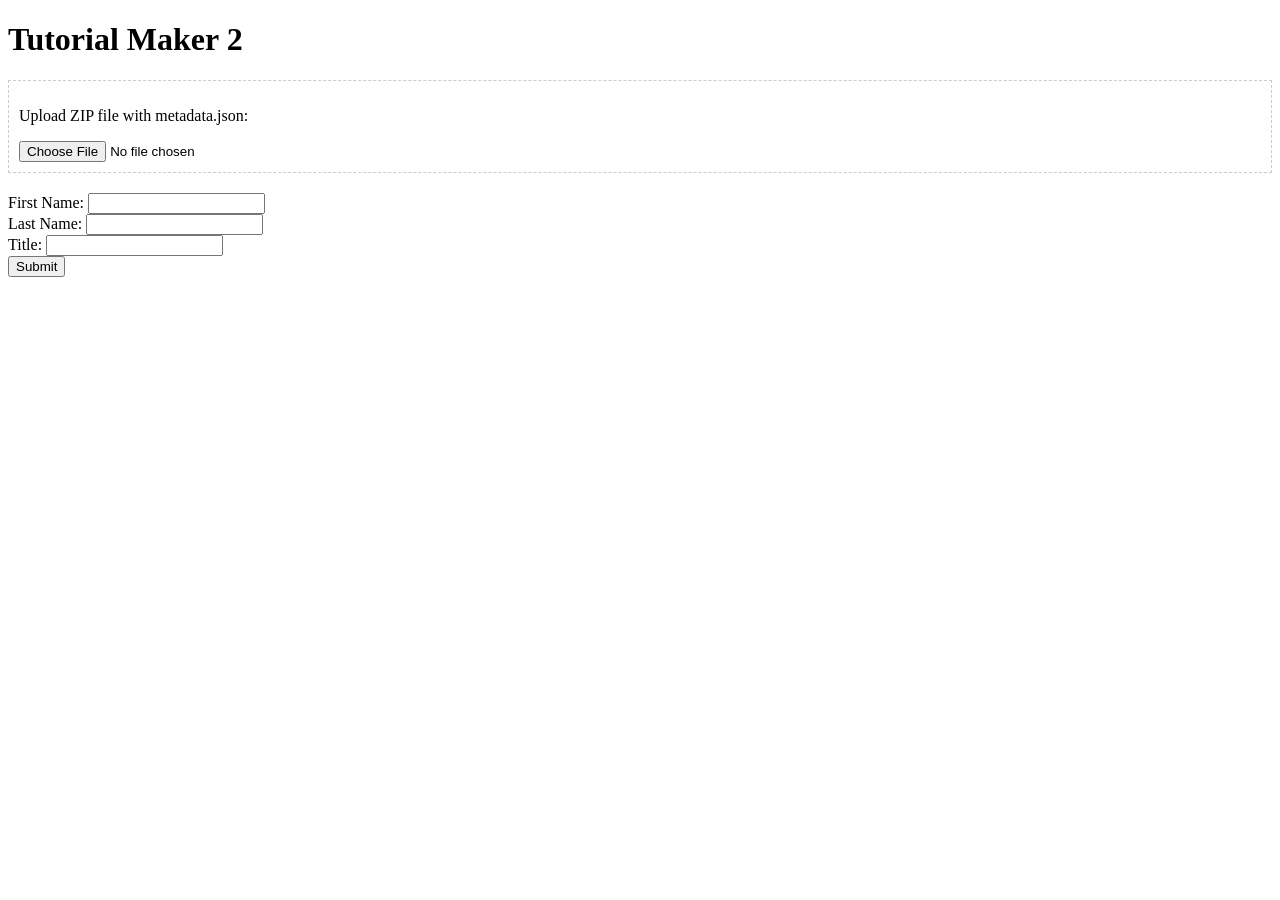
==== www/widgets/tutorial-maker-2/popout/index.html @ 5f231bf6 "added initial pop out concept with working zip downloading & uploading" ====
<!DOCTYPE html>
<html>
  <head>
    <title>Tutorial Maker 2</title>
    <script src="/core/libs/jszip.min.js"></script>
    <style>
      .upload-section {
        margin-bottom: 20px;
        padding: 10px;
        border: 1px dashed #ccc;
      }
    </style>
  </head>
  <body>
    <h1>Tutorial Maker 2</h1>
    <div class="upload-section">
      <p>Upload ZIP file with metadata.json:</p>
      <input 
        type="file" 
        id="zipUpload" 
        accept=".zip"
        onclick="console.log('ZIP input clicked')"
        onchange="console.log('ZIP input changed')"
      >
    </div>
    <form 
      id="dataForm"
      onsubmit="console.log('Form submit triggered');"
    >
      <label for="firstName">First Name:</label>
      <input type="text" id="firstName" required><br>
      <label for="lastName">Last Name:</label>
      <input type="text" id="lastName" required><br>
      <label for="title">Title:</label>
      <input type="text" id="title" required><br>
      <button type="submit">Submit</button>
    </form>

    <script>
      function postDownloadMessage(data) {
        window.opener.postMessage({ type: 'TM_METADATA_DOWNLOAD', data: data }, '*');
      }

      function fillMetadata(metadata) {
        const metadataArray = Array.isArray(metadata) 
          ? metadata 
          : Object.entries(metadata).map(([key, value]) => ({ id: key, value: value }));
        
        metadataArray.forEach(property => {
          const fieldElement = document.getElementById(property.id);
          if (fieldElement) {
            fieldElement.value = property.value || '';
          } else {
            console.error(`Element not found for id: ${property.id}`);
          }
        });
      }

      async function handleFileUpload(event) {
        event.preventDefault();
        event.stopPropagation();

        const file = event.target.files[0];

        if (file && file.name.endsWith('.zip')) {
          try {
            const zip = await JSZip.loadAsync(file);
            const metadataFile = zip.file("metadata.json");
            
            if (!metadataFile) {
              console.error('No metadata.json found in zip file');
              return;
            }
            try {
              const metadataContent = await metadataFile.async("string");
              const metadata = JSON.parse(metadataContent);
              fillMetadata(metadata);
            } catch (innerError) {
              console.error('Error in metadata processing:', innerError);
              console.error('Inner error details:', {
                name: innerError.name,
                message: innerError.message,
                stack: innerError.stack
              });
            }
            
          } catch (error) {
            console.error('Error processing zip file:', error);
            console.error('Error details:', {
              name: error.name,
              message: error.message,
              stack: error.stack
            });
          }
        } else {
          console.error('Invalid file:', file ? `${file.name} is not a zip file` : 'No file selected');
        }
      }

      function handleFormSubmit(event) {
        event.preventDefault();
        event.stopPropagation();
        const firstName = document.getElementById('firstName').value;
        const lastName = document.getElementById('lastName').value;
        const title = document.getElementById('title').value;

        const data = {
          firstName,
          lastName,
          title
        };

        window.postDownloadMessage(data);
      }

      window.onload = function() {
        const zipUpload = document.getElementById('zipUpload');
        zipUpload.addEventListener('change', handleFileUpload);
        document.getElementById('dataForm').onsubmit = handleFormSubmit;
      };
    </script>
  </body>
</html>
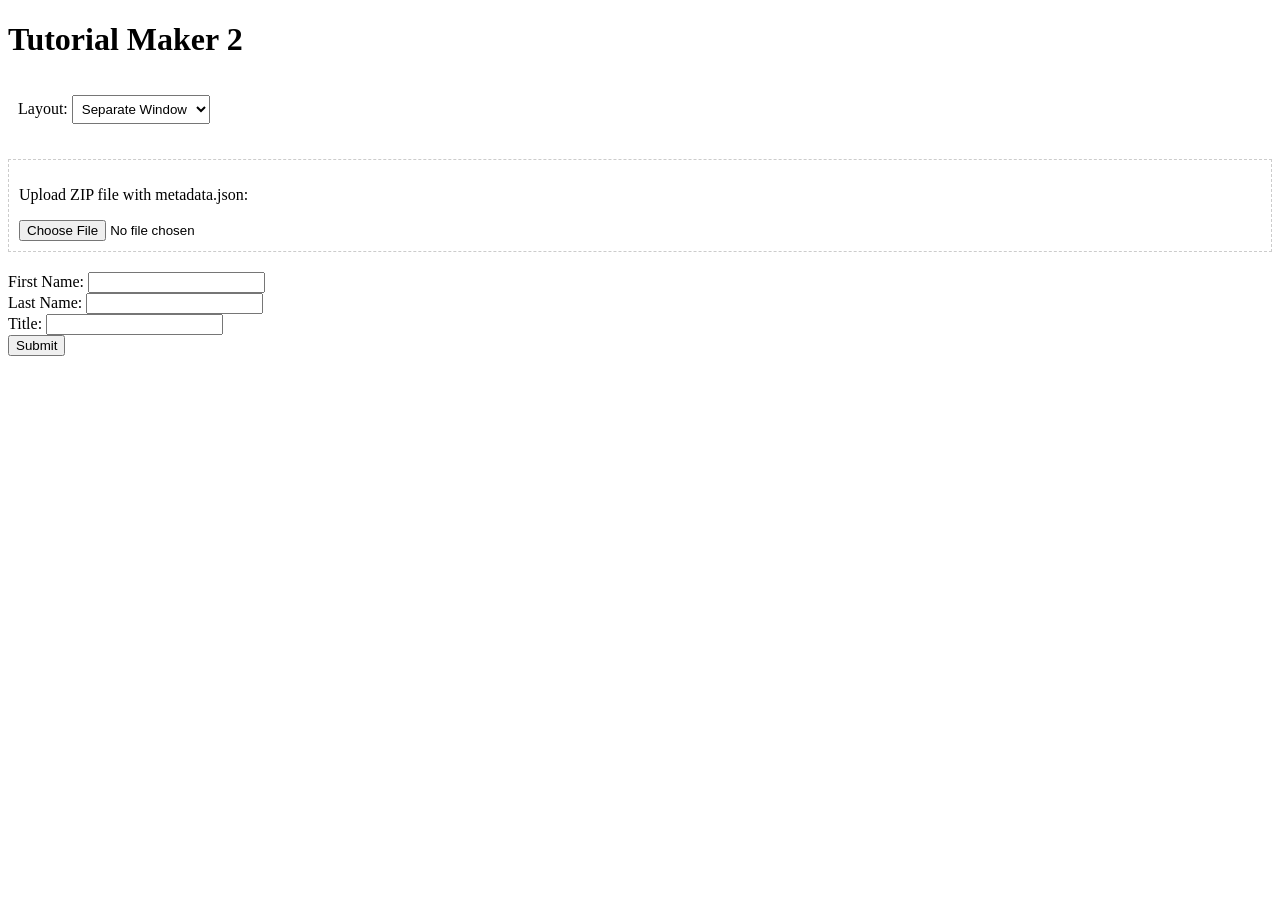
==== commit ff7944a4: "added message posted to pop out, added NNW layout change from pop out to main window, & moved downlo" ====
--- a/www/widgets/tutorial-maker-2/popout/index.html
+++ b/www/widgets/tutorial-maker-2/popout/index.html
@@ -9,10 +9,32 @@
         padding: 10px;
         border: 1px dashed #ccc;
       }
+      
+      .layout-section {
+        margin-bottom: 20px;
+        padding: 10px;
+      }
+      
+      select {
+        padding: 5px;
+        margin: 5px 0;
+      }
     </style>
   </head>
   <body>
     <h1>Tutorial Maker 2</h1>
+    
+    <div class="layout-section">
+      <label for="layoutSelect">Layout:</label>
+      <select id="layoutSelect">
+        <option value="dock-left">Dock Left</option>
+        <option value="dock-bottom">Dock Bottom</option>
+        <option value="separate-window" selected>Separate Window</option>
+        <option value="full-screen">Full Screen</option>
+        <option value="welcome">Welcome</option>
+      </select>
+    </div>
+
     <div class="upload-section">
       <p>Upload ZIP file with metadata.json:</p>
       <input 
@@ -37,8 +59,8 @@
     </form>
 
     <script>
-      function postDownloadMessage(data) {
-        window.opener.postMessage({ type: 'TM_METADATA_DOWNLOAD', data: data }, '*');
+      function changeNetNet(data) {
+        window.opener.postMessage({ type: 'CHANGE_NETNET_LAYOUT', data: data }, '*');
       }
 
       function fillMetadata(metadata) {
@@ -97,6 +119,23 @@
         }
       }
 
+      async function downloadZip(data, filename = 'metadata.zip') {
+        try {
+          const zip = new JSZip()
+          zip.file('metadata.json', JSON.stringify(data, null, 2))
+
+          const content = await zip.generateAsync({ type: 'blob' })
+          const link = document.createElement('a')
+          link.href = URL.createObjectURL(content)
+          link.download = filename
+          document.body.appendChild(link)
+          link.click()
+          document.body.removeChild(link)
+        } catch (error) {
+          console.error('Error creating zip:', error)
+        }
+      }
+
       function handleFormSubmit(event) {
         event.preventDefault();
         event.stopPropagation();
@@ -110,13 +149,30 @@
           title
         };
 
-        window.postDownloadMessage(data);
+        downloadZip(data);
       }
+
+      function handleLayoutChange(event) {
+        const layout = event.target.value;
+        changeNetNet({ layout });
+      }
+
+      window.addEventListener('message', event => {
+        const { type, data } = event.data
+        console.log('Received message:', { type, data });
+        switch (type) {
+          case 'SOME_MESSAGE_TYPE':
+            break
+        }
+      })
 
       window.onload = function() {
         const zipUpload = document.getElementById('zipUpload');
         zipUpload.addEventListener('change', handleFileUpload);
         document.getElementById('dataForm').onsubmit = handleFormSubmit;
+        
+        const layoutSelect = document.getElementById('layoutSelect');
+        layoutSelect.addEventListener('change', handleLayoutChange);
       };
     </script>
   </body>
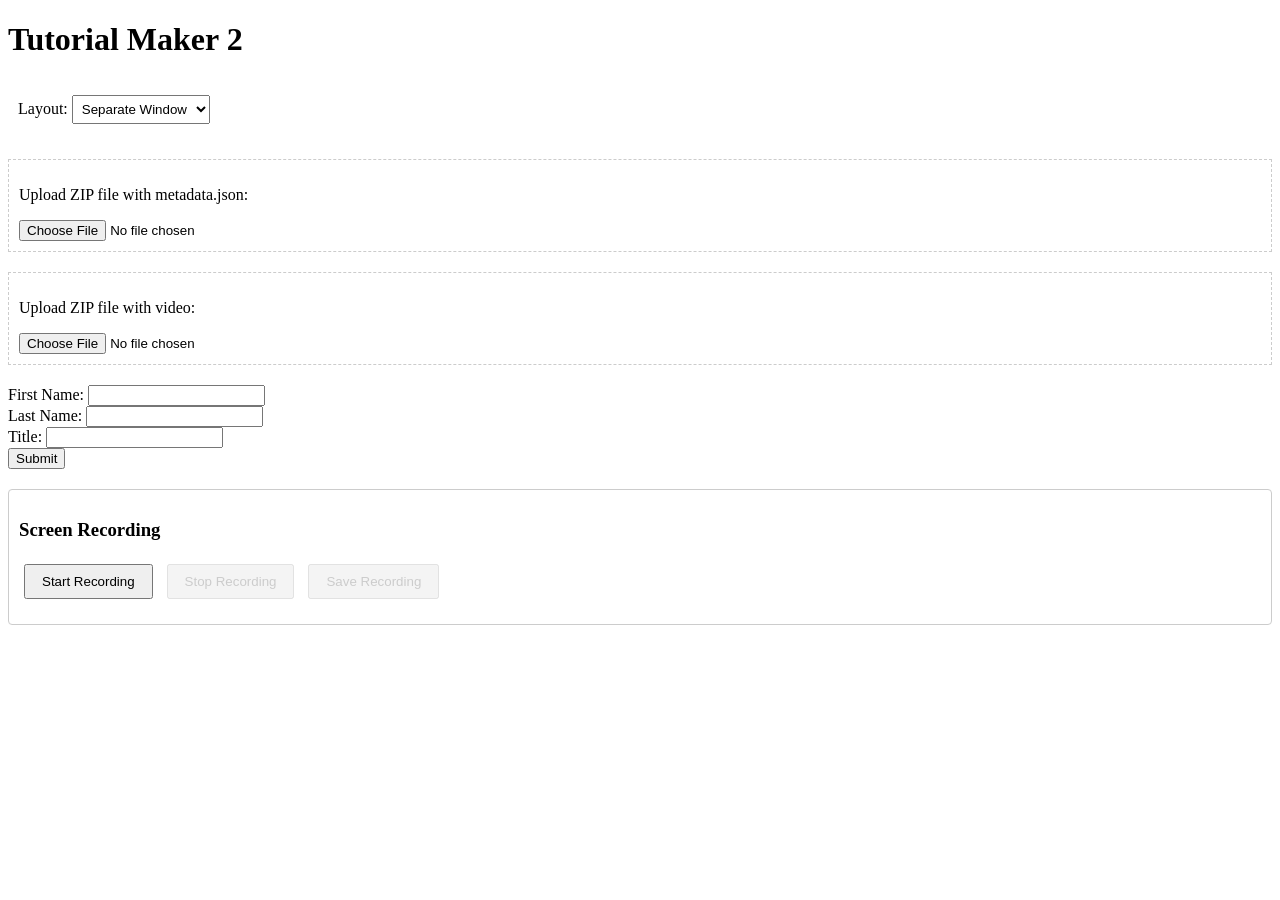
==== commit 6ccf5689: "added new recording, saving, and upload feature" ====
--- a/www/widgets/tutorial-maker-2/popout/index.html
+++ b/www/widgets/tutorial-maker-2/popout/index.html
@@ -18,6 +18,29 @@
       select {
         padding: 5px;
         margin: 5px 0;
+      }
+
+      .recording-section {
+        margin: 20px 0;
+        padding: 10px;
+        border: 1px solid #ccc;
+        border-radius: 4px;
+      }
+
+      .recording-section button {
+        margin: 5px;
+        padding: 8px 16px;
+        cursor: pointer;
+      }
+
+      .recording-section button:disabled {
+        cursor: not-allowed;
+        opacity: 0.6;
+      }
+
+      #recordingStatus {
+        margin-top: 10px;
+        font-style: italic;
       }
     </style>
   </head>
@@ -41,13 +64,20 @@
         type="file" 
         id="zipUpload" 
         accept=".zip"
-        onclick="console.log('ZIP input clicked')"
-        onchange="console.log('ZIP input changed')"
       >
     </div>
+
+    <div class="upload-section">
+      <p>Upload ZIP file with video:</p>
+      <input 
+        type="file" 
+        id="videoZipUpload" 
+        accept=".zip"
+      >
+    </div>
+
     <form 
       id="dataForm"
-      onsubmit="console.log('Form submit triggered');"
     >
       <label for="firstName">First Name:</label>
       <input type="text" id="firstName" required><br>
@@ -57,6 +87,14 @@
       <input type="text" id="title" required><br>
       <button type="submit">Submit</button>
     </form>
+
+    <div class="recording-section">
+      <h3>Screen Recording</h3>
+      <button id="startRecord" type="button">Start Recording</button>
+      <button id="stopRecord" type="button" disabled>Stop Recording</button>
+      <button id="saveRecord" type="button" disabled>Save Recording</button>
+      <div id="recordingStatus"></div>
+    </div>
 
     <script>
       function changeNetNet(data) {
@@ -119,10 +157,73 @@
         }
       }
 
-      async function downloadZip(data, filename = 'metadata.zip') {
+      async function handleVideoZipUpload(event) {
+        event.preventDefault();
+        event.stopPropagation();
+
+        const file = event.target.files[0];
+
+        if (file && file.name.endsWith('.zip')) {
+          try {
+            const zip = await JSZip.loadAsync(file);
+            
+            // Look for MP4 file in the zip
+            const videoFile = zip.file(/.*\.mp4$/i)[0]; // Get first MP4 file
+            
+            if (!videoFile) {
+              console.error('No MP4 file found in zip file');
+              return;
+            }
+
+            // Get video data as blob
+            const videoBlob = await videoFile.async('blob');
+            const blobUrl = URL.createObjectURL(videoBlob);
+
+            // Create test video element to verify the upload
+            const testVideo = document.createElement('video');
+            testVideo.src = blobUrl;
+            testVideo.controls = true;
+            
+            testVideo.onloadeddata = () => {
+              // Send the blob URL to parent window
+              window.opener.postMessage({
+                type: 'RECORDED_VIDEO',
+                data: {
+                  blobUrl: blobUrl,
+                  mimeType: 'video/mp4',
+                  timestamp: new Date().toISOString()
+                }
+              }, '*');
+              
+              document.getElementById('recordingStatus').textContent = 'Video uploaded successfully!';
+            };
+
+            testVideo.onerror = (e) => {
+              console.error('Video upload test failed:', e);
+              URL.revokeObjectURL(blobUrl);
+              document.getElementById('recordingStatus').textContent = 'Video upload failed: playback test error';
+            };
+
+          } catch (error) {
+            console.error('Error processing video zip file:', error);
+            document.getElementById('recordingStatus').textContent = 'Error processing video zip file';
+          }
+        } else {
+          console.error('Invalid file:', file ? `${file.name} is not a zip file` : 'No file selected');
+        }
+      }
+
+      async function downloadZip(data, recordedChunks = null, filename = 'tutorial.zip') {
         try {
           const zip = new JSZip()
           zip.file('metadata.json', JSON.stringify(data, null, 2))
+          
+          if (recordedChunks && recordedChunks.length > 0) {
+            const mp4Blob = new Blob(recordedChunks, { type: 'video/mp4' })
+            zip.file('recording.mp4', mp4Blob)
+            const webmBlob = new Blob(recordedChunks, { type: 'video/webm' })
+            zip.file('recording.webm', webmBlob)
+          }
 
           const content = await zip.generateAsync({ type: 'blob' })
           const link = document.createElement('a')
@@ -131,6 +232,7 @@
           document.body.appendChild(link)
           link.click()
           document.body.removeChild(link)
+          URL.revokeObjectURL(link.href)
         } catch (error) {
           console.error('Error creating zip:', error)
         }
@@ -149,7 +251,11 @@
           title
         };
 
-        downloadZip(data);
+        if (recordedChunks.length > 0) {
+          downloadZip(data, recordedChunks);
+        } else {
+          downloadZip(data);
+        }
       }
 
       function handleLayoutChange(event) {
@@ -159,12 +265,136 @@
 
       window.addEventListener('message', event => {
         const { type, data } = event.data
-        console.log('Received message:', { type, data });
         switch (type) {
           case 'SOME_MESSAGE_TYPE':
             break
         }
       })
+
+      let mediaRecorder;
+      let recordedChunks = [];
+
+      async function startRecording() {
+        try {
+          const stream = await navigator.mediaDevices.getUserMedia({
+            video: true,
+            audio: true
+          });
+
+          const videoPreview = document.createElement('video');
+          videoPreview.id = 'videoPreview';
+          videoPreview.autoplay = true;
+          videoPreview.muted = true;
+          videoPreview.style.width = '320px';
+          videoPreview.style.marginTop = '10px';
+          document.querySelector('.recording-section').appendChild(videoPreview);
+          videoPreview.srcObject = stream;
+
+          const supportedTypes = [
+            'video/webm;codecs=vp8,opus',
+            'video/webm;codecs=vp9,opus',
+            'video/webm',
+            'video/mp4'
+          ].filter(type => MediaRecorder.isTypeSupported(type));
+
+          if (supportedTypes.length === 0) {
+            throw new Error('No supported video recording MIME types found');
+          }
+
+          mediaRecorder = new MediaRecorder(stream, {
+            mimeType: supportedTypes[0],
+            videoBitsPerSecond: 2500000 // 2.5 Mbps
+          });
+          
+          recordedChunks = [];
+
+          mediaRecorder.ondataavailable = (event) => {
+            if (event.data.size > 0) {
+              recordedChunks.push(event.data);
+            }
+          };
+
+          mediaRecorder.start(100);
+
+          document.getElementById('startRecord').disabled = true;
+          document.getElementById('stopRecord').disabled = false;
+          document.getElementById('recordingStatus').textContent = 'Recording in progress...';
+
+        } catch (err) {
+          console.error("Error starting recording:", err);
+          document.getElementById('recordingStatus').textContent = 'Failed to start recording: ' + err.message;
+        }
+      }
+
+      function stopRecording() {
+        if (mediaRecorder && mediaRecorder.state !== 'inactive') {
+          mediaRecorder.stop();
+
+          mediaRecorder.onstop = async () => {
+            try {
+              const blob = new Blob(recordedChunks, {
+                type: 'video/mp4'
+              });
+
+              const blobUrl = URL.createObjectURL(blob);
+              const testVideo = document.createElement('video');
+              testVideo.src = blobUrl;
+              testVideo.controls = true;
+              
+              testVideo.onloadeddata = () => {                
+                document.getElementById('saveRecord').disabled = false;
+                
+                window.opener.postMessage({
+                  type: 'RECORDED_VIDEO',
+                  data: {
+                    blobUrl: blobUrl,
+                    mimeType: 'video/mp4',
+                    timestamp: new Date().toISOString()
+                  }
+                }, '*');
+              };
+
+              testVideo.onerror = (e) => {
+                console.error('Test playback failed:', e);
+                URL.revokeObjectURL(blobUrl);
+                document.getElementById('recordingStatus').textContent = 'Recording failed: playback test error';
+              };
+
+              mediaRecorder.stream.getTracks().forEach(track => track.stop());
+              
+              document.getElementById('startRecord').disabled = false;
+              document.getElementById('stopRecord').disabled = true;
+              document.getElementById('recordingStatus').textContent = 'Recording ready to save!';
+
+              const videoPreview = document.getElementById('videoPreview');
+              if (videoPreview) {
+                videoPreview.remove();
+              }
+            } catch (err) {
+              console.error('Error processing recording:', err);
+              document.getElementById('recordingStatus').textContent = 'Recording failed: ' + err.message;
+            }
+          };
+        }
+      }
+
+      function handleSaveRecording() {
+        if (recordedChunks.length > 0) {
+          const firstName = document.getElementById('firstName').value;
+          const lastName = document.getElementById('lastName').value;
+          const title = document.getElementById('title').value;
+
+          const data = {
+            firstName,
+            lastName,
+            title
+          };
+          
+          downloadZip(data, recordedChunks);
+          document.getElementById('saveRecord').disabled = true;
+          document.getElementById('recordingStatus').textContent = 'Recording saved in MP4 and WebM formats!';
+        }
+      }
 
       window.onload = function() {
         const zipUpload = document.getElementById('zipUpload');
@@ -173,6 +403,13 @@
         
         const layoutSelect = document.getElementById('layoutSelect');
         layoutSelect.addEventListener('change', handleLayoutChange);
+        
+        document.getElementById('startRecord').addEventListener('click', startRecording);
+        document.getElementById('stopRecord').addEventListener('click', stopRecording);
+        document.getElementById('saveRecord').addEventListener('click', handleSaveRecording);
+        
+        const videoZipUpload = document.getElementById('videoZipUpload');
+        videoZipUpload.addEventListener('change', handleVideoZipUpload);
       };
     </script>
   </body>
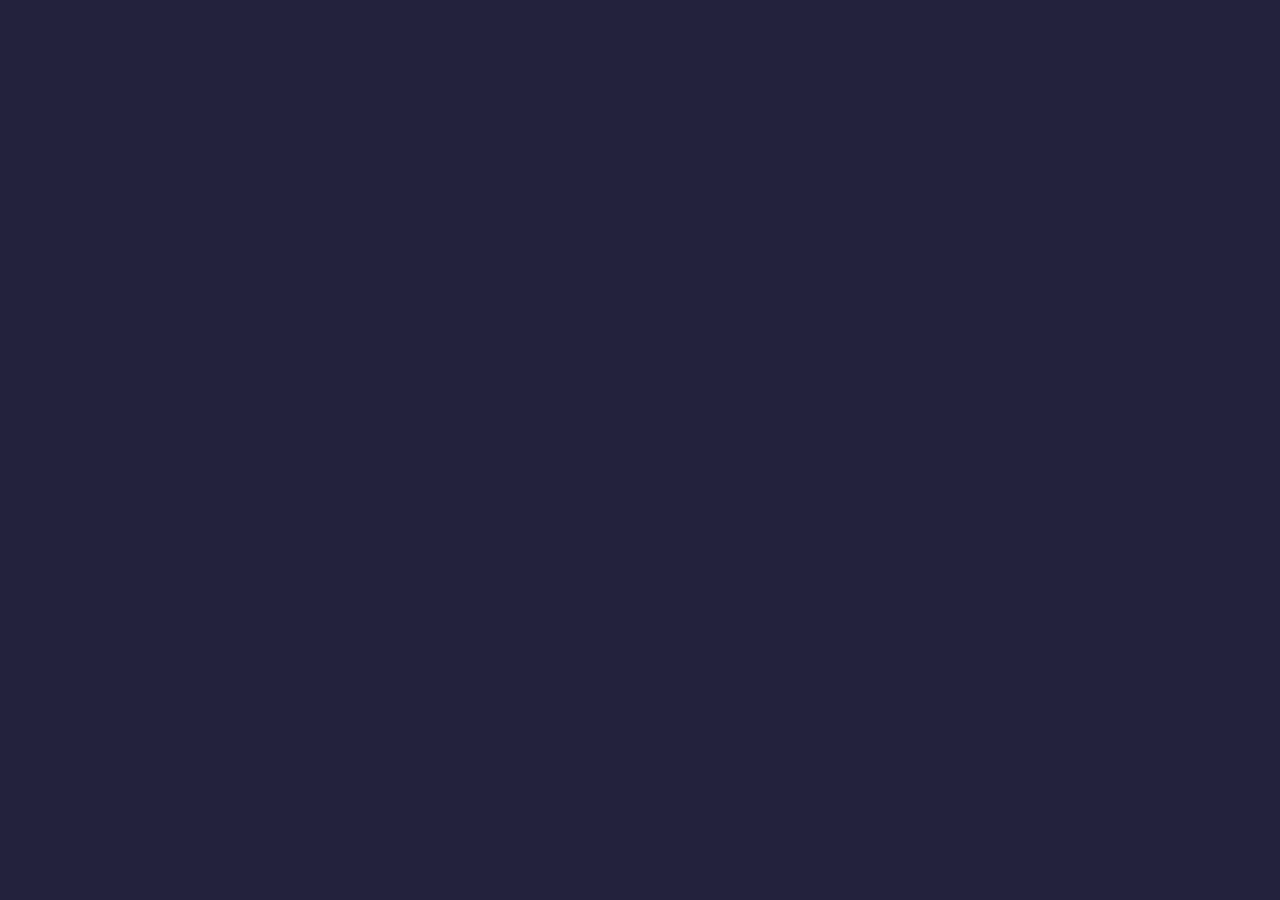
==== commit 80615fc5: "in-progress tutorial maker to popup: initial HVP video loading works" ====
--- a/www/widgets/tutorial-maker-2/popout/index.html
+++ b/www/widgets/tutorial-maker-2/popout/index.html
@@ -3,49 +3,15 @@
   <head>
     <title>Tutorial Maker 2</title>
     <script src="/core/libs/jszip.min.js"></script>
-    <style>
-      .upload-section {
-        margin-bottom: 20px;
-        padding: 10px;
-        border: 1px dashed #ccc;
-      }
-      
-      .layout-section {
-        margin-bottom: 20px;
-        padding: 10px;
-      }
-      
-      select {
-        padding: 5px;
-        margin: 5px 0;
-      }
-
-      .recording-section {
-        margin: 20px 0;
-        padding: 10px;
-        border: 1px solid #ccc;
-        border-radius: 4px;
-      }
-
-      .recording-section button {
-        margin: 5px;
-        padding: 8px 16px;
-        cursor: pointer;
-      }
-
-      .recording-section button:disabled {
-        cursor: not-allowed;
-        opacity: 0.6;
-      }
-
-      #recordingStatus {
-        margin-top: 10px;
-        font-style: italic;
-      }
-    </style>
+    <link rel="stylesheet" href="/core/netitor/src/css/main.css">
+    <link rel="stylesheet" href="/core/styles/base.css">
+    <link rel="stylesheet" href="/core/styles/fonts.css">
+    <link rel="stylesheet" href="/core/styles/buttons.css">
+    <link rel="stylesheet" href="/core/styles/form-fields.css">
+    <link rel="stylesheet" href="./styles.css">
   </head>
   <body>
-    <h1>Tutorial Maker 2</h1>
+    <!-- <h1>Tutorial Maker 2</h1>
     
     <div class="layout-section">
       <label for="layoutSelect">Layout:</label>
@@ -410,7 +376,11 @@
         
         const videoZipUpload = document.getElementById('videoZipUpload');
         videoZipUpload.addEventListener('change', handleVideoZipUpload);
-      };
+      }; -->
     </script>
+    <script src="/nn.min.js"></script>
+    <script src="/netitor.min.js"></script>
+    <script src="/core/utils.js"></script>
+    <script src="./main.js"></script>
   </body>
 </html>
--- a/www/widgets/tutorial-maker-2/popout/styles.css
+++ b/www/widgets/tutorial-maker-2/popout/styles.css
@@ -0,0 +1,80 @@
+body {
+  font-family: 'fira-sans-regular', sans-serif;
+  background-color: #23223D;
+  border: 2px solid var(--netizen-meta);
+  margin: 0;
+  overflow-x: hidden;
+  height: 100vh;
+  width: 100vw;
+}
+
+* {
+  box-sizing: border-box;
+}
+
+.tut-maker-row {
+  display: flex;
+
+  align-items: center;
+  justify-content: space-between;
+  
+  margin-top: 0px !important;
+}
+.tut-maker-label {
+  font-size: 12px;
+}
+.tut-maker-row > input {
+  width: 70px !important;
+}
+.tut-maker-row > span {
+  cursor: pointer;
+}
+.tut-maker-btn {
+  /* display: block; */
+  margin: 5px 0px;
+}
+.tut-maker-row > input.ti {
+  width: 34px !important;
+}
+
+/*  new css */
+
+
+.upload-section {
+  margin-bottom: 20px;
+  padding: 10px;
+  border: 1px dashed #ccc;
+}
+
+.layout-section {
+  margin-bottom: 20px;
+  padding: 10px;
+}
+
+select {
+  padding: 5px;
+  margin: 5px 0;
+}
+
+.recording-section {
+  margin: 20px 0;
+  padding: 10px;
+  border: 1px solid #ccc;
+  border-radius: 4px;
+}
+
+.recording-section button {
+  margin: 5px;
+  padding: 8px 16px;
+  cursor: pointer;
+}
+
+.recording-section button:disabled {
+  cursor: not-allowed;
+  opacity: 0.6;
+}
+
+#recordingStatus {
+  margin-top: 10px;
+  font-style: italic;
+}
